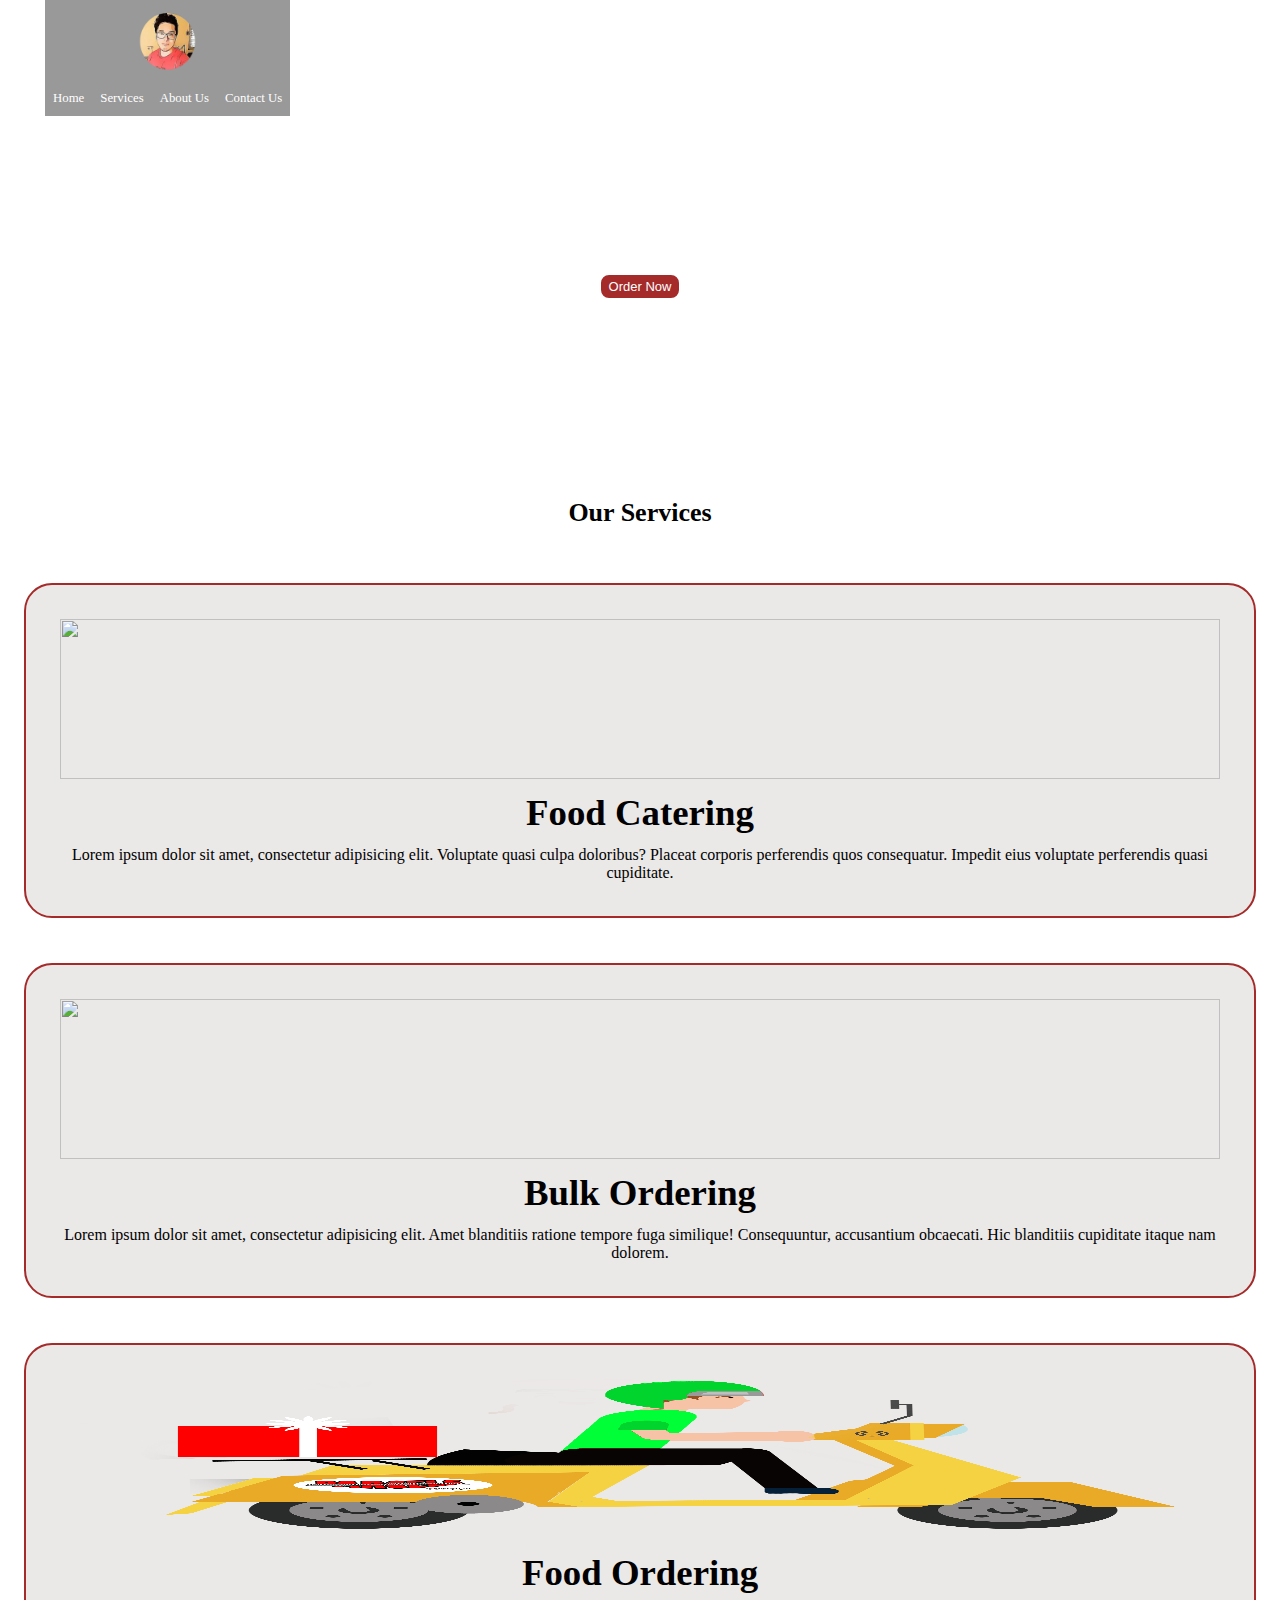
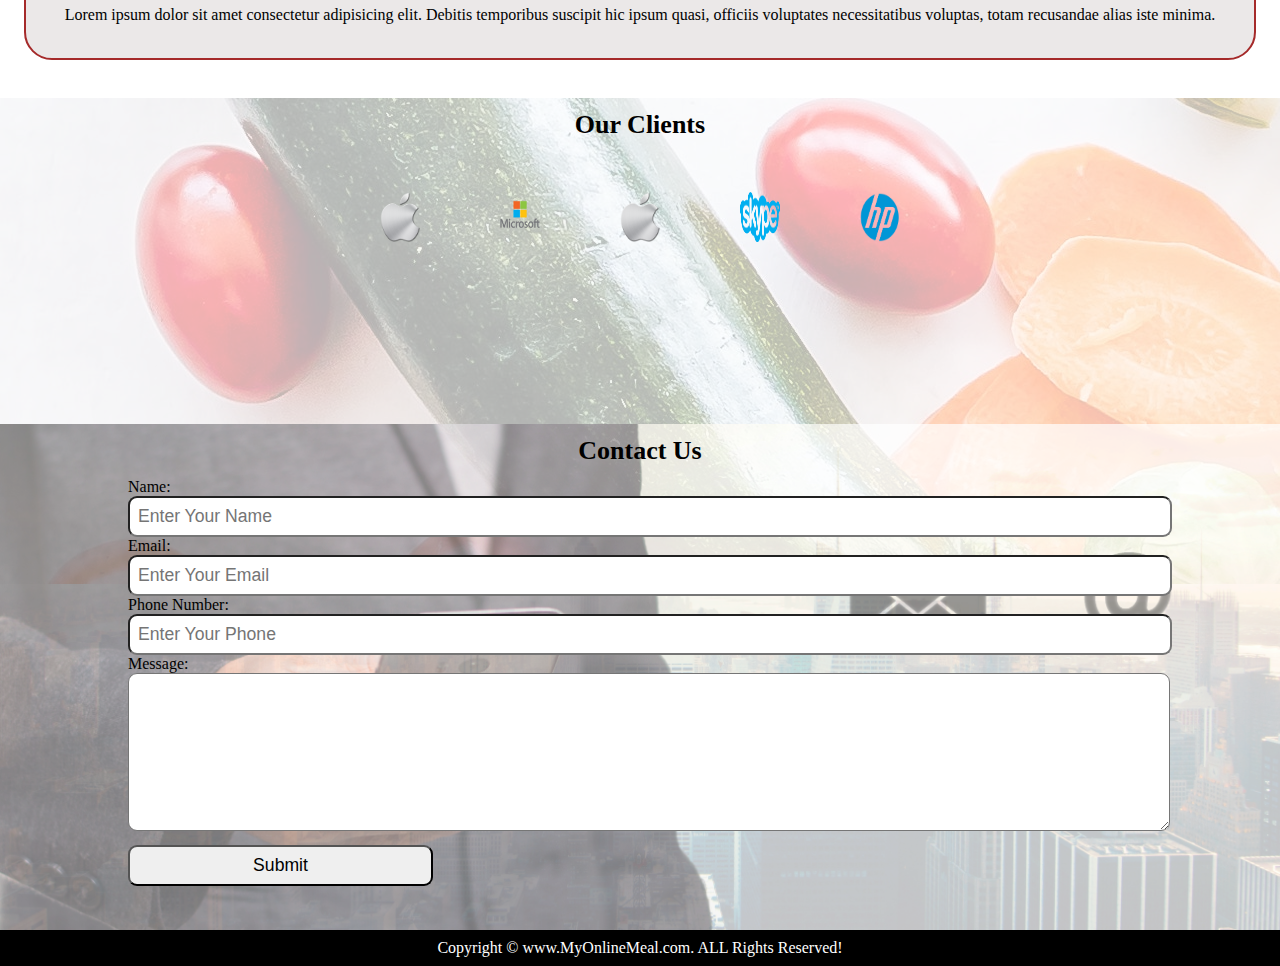
==== index.html @ 8838eeab "PIZZA DELIVERY WEBSITE" ====
<!DOCTYPE html>
<html lang="en">

<head>
    <meta charset="UTF-8">
    <meta http-equiv="X-UA-Compatible" content="IE=edge">
    <meta name="viewport" content="width=device-width, initial-scale=1.0">
    <title>Responsive Food Delivery Website</title>
    <link rel="stylesheet" href="style.css">
    <link rel="stylesheet" href="phone.css">
    <link rel="preconnect" href="https://fonts.gstatic.com">
    
</head>

<body>
    <nav id="navbar">
        <div id="logo">
            <img src="logo.png" alt="Loading">
        </div>
        <ul>
            <li class="item"><a href="#">Home</a></li>
            <li class="item"><a href="#">Services</a></li>
            <li class="item"><a href="#">About Us</a></li>
            <li class="item"><a href="#">Contact Us</a></li>

        </ul>
    </nav>
    <section id="home">
        <h1 class="h-primary">Welcome to MyOnlineMeal </h1>
        <p>Lorem ipsum dolor sit amet consectetur adipisicing elit. Minima iure</p>
        <p>Lorem ipsum dolor sit amet consectetur adipisicing elit.</p>
        <button class="btn">Order Now</button>
    </section>

    <section class="services-container">
        <h1 class="h-primary center">Our Services</h1>
        <div id="services">
            <div class="box">
                <img src="1.png" alt="">
                <h2 class="h-secondary center">Food Catering</h2>
                <p class="center"> Lorem ipsum dolor sit amet, consectetur adipisicing elit. Voluptate quasi culpa
                    doloribus? Placeat corporis perferendis quos consequatur. Impedit eius voluptate perferendis quasi
                    cupiditate.</p>
            </div>
            <div class="box">
                <img src="2.png" alt="">
                <h2 class="h-secondary center">Bulk Ordering</h2>
                <p class="center"> Lorem ipsum dolor sit amet, consectetur adipisicing elit. Amet blanditiis ratione
                    tempore fuga similique! Consequuntur, accusantium obcaecati. Hic blanditiis cupiditate itaque nam
                    dolorem.</p>
            </div>
            <div class="box">
                <img src="3.png" alt="">
                <h2 class="h-secondary center">Food Ordering</h2>
                <p class="center"> Lorem ipsum dolor sit amet consectetur adipisicing elit. Debitis temporibus suscipit
                    hic ipsum quasi, officiis voluptates necessitatibus voluptas, totam recusandae alias iste minima.
                </p>
            </div>
        </div>
    </section>

    <section id="client-section">
        <h1 class="h-primary center">Our Clients</h1>
        <div id="clients">
            <div class="client-item">
                <img src="logo1.png" alt="our client">
            </div>
            <div class="client-item">
                <img src="logo2.png" alt="our client">
            </div>
            <div class="client-item">
                <img src="logo1.png" alt="our client">
            </div>
            <div class="client-item">
                <img src="logo4.png" alt="our client">
            </div>
            <div class="client-item">
                <img src="logo3.png" alt="our client">
            </div>
        </div>
    </section>

    <section id="contact">
        <h1 class="h-primary center">Contact Us</h1>

        <div id="contact-box">
            <form action="submit.html">
                <div class="form-group">
                    <label for="name">Name:</label>
                    <input type="text" name="" id="name" placeholder="Enter Your Name">
                </div>
                <div class="form-group">
                    <label for="email">Email:</label>
                    <input type="email" name="" id="email" placeholder="Enter Your Email">
                </div>
                <div class="form-group">
                    <label for="phone">Phone Number:</label>
                    <input type="phone" name="" id="phone" placeholder="Enter Your Phone">
                </div>
                <div class="form-group">
                    <label for="message">Message:</label>
                    <textarea name="message" id="message" cols="30" rows="10"></textarea>
                </div>
                <div id="enter">
                    <input type="submit" id="submit" value="Submit">
                </div>
            </form>
        </div>
    </section>
    <footer>
        <div class="center">
            Copyright &copy; www.MyOnlineMeal.com. ALL Rights Reserved!
        </div>
    </footer>
</body>

</html>
---- style.css ----
/* css reset  */
*{
    margin: 0px;
    padding: 0px;

}

/* CSS Variables  */
:root{
    --navbar-height:59px;
}

/* Navigation bar  */

#navbar{
    display: flex;
    align-items: center;
    position: absolute;
    top: 0;

}

/* logo and image of navigatoin bar */
#logo{
margin: 10px 34px;
}

#logo img{
margin: 3px 6px;
height: 59px;
}


/* list styling of navigation bar*/


#navbar  ul{
    display: flex;
    font-family: 'Bree Serif', serif;


}


#navbar::before{
    content: "";
    background-color: black;
    position: absolute;
    height: 100%;
    width: 100%;
    z-index: -1;
    opacity: 0.4;
    top: 0px;
    left: 0px;

}

#navbar  ul li{
   
    list-style: none;
    font-size: 1.3rem;

}

#navbar  ul li a{
    color: white ; 
    display: block;
    padding: 3px 22px;
    border-radius: 20px;
    text-decoration: none;
}

#navbar  ul li a:hover{
    color: black;
    background-color: white;
}

/* home section  */
#home{
    display: flex;
    flex-direction: column;
    padding: 3px 200px;
    justify-content: center;
    align-items: center;
    height: 578px;
}


#home::before{
    content: "";
    background: url(bg1.jpg) no-repeat center center/cover;
    position: absolute;
    height: 578px;
    width: 100%;
    z-index: -1;
    opacity: 0.89;
    top: 0px;
    left: 0px;

}

#home h1{
    color: white;
    text-align: center;
    font-family: 'Bree Serif', serif;
}
#home p{
    color: white;
    text-align: center;
    font-size: 1.5rem;
    font-family: 'Bree Serif', serif;
}

/* services section  */
#services{
margin: 18px;
display: flex;
}

#services .box{
    border: 2px solid brown;
    margin: 25px 6px;
    padding: 34px;
    border-radius: 28px;
    background-color: rgb(235, 232, 232);
    margin-bottom: 20px;

}
#services .box img{
    height: 160px;
    margin: auto;
    display: block;
}
/* #services h2{
    text-align: center;
} */

.services-container{
    text-align: center;
}
.services-container h1{
    margin:0px 2px;
}
#services .box p{
    font-family: 'Bree Serif', serif;
}

/* client section  */

#client-section{

height: 326px;
}
#client-section::before{
    content: "";
    position: absolute;
    background: url(bg.jpg);
    width: 100%;
    height: 54%;
    z-index: -1;
    opacity: 0.3;
    }
#client-section h1{
    text-align: center;
}

#clients{
    display: flex;
    justify-content: center;
    align-items: center;
}
#clients img{
    height: 124px;
}
.client-item{
    padding: 34px;
}
/* utility classes  */
.h-primary{
    font-size: 2.8rem;
    padding: 12px;
    
    font-family: 'Bree Serif', serif;

}
.h-secondary{
    font-family: 'Bree Serif', serif;
    font-size: 2.3rem;
    padding: 12px;

   

}
.btn{
    padding: 6px 20px;
    border: 2px solid white;
    background-color: brown;
    color: white;
    margin: 17px;
    font-size: 1.5rem;
    border-radius: 10px;
    cursor: pointer;
}

.btn:hover{
   color: red;
   font-weight: bold;
   background-color: black;
   border: 2px solid yellow;
   cursor: pointer;
}

/* contact section  */

#contact{
    position: relative;


}
#contact h1{
    text-align: center;
}

#contact::before{
    content: "";
    position: absolute;
    width: 100%;
height: 100%;
z-index: -1;
opacity: 0.7;
background: url(contact.jpg) no-repeat center center/cover;
}
#contact-box{
    display: flex;
    justify-content: center;
    align-items: center;
    padding-bottom: 34px;
}
#contact-box form{
    width: 40%;

}
#contact-box label{
    font: 1.3rem;
    font-family: 'Bree Serif', serif;
}
#contact-box input,
#contact-box textarea{
    width: 100%;
    padding: 0.5rem;
    border-radius: 9px;
    font-size: 1.1rem;

}
#enter input{
    width: 503px;
    padding: 0.5rem;
    border-radius: 9px;
    font-size: 1.1rem;
    margin: 10px 0px;
}
#enter input:hover{
    background-color: black;
    color: white;
    border: 2px solid red;
    font-weight: bold;
    
}

/* footer  */
footer{
    background-color: black;
    color: white;
    text-align: center;
    padding: 9px 20px;
}
---- phone.css ----
/* navigation menu  */


#navbar{
    flex-direction: column;
    margin: 0px 45px;
  
}
#navbar ul li a{
    font-size: 0.8rem;
    padding: 0px 6px;
padding-bottom: 8px;
margin: 2px;
}


/* home section  */
#home{
height: 480px;
padding: 3px 10px;

}
#home::before{
    height: 480px;
    
    }
    #home p{
        font-size: 13px;
    }

/* services section  */
#services{
flex-direction: column;
}

/* client section  */
#clients{
    flex-wrap: wrap;
}
#clients img{
    width: 40px;
    padding: 6px;
    height: 50px;
}

/* contact us section  */
#contact-box form{
width: 80%;
height: 100%;
}
#contact-box form textarea{
    height: 140px;
}



/* footer  */

/* utility classes  */

.h-primary{
    font-size: 26px;
}

.btn{
    font-size: 13px;
    padding: 4px 8px;
}
.box img{
    width: 100%;
}

#enter input{
    width: 305px;
    padding: 0.5rem;
    border-radius: 9px;
    font-size: 1.1rem;
    margin: 10px 0px;
}
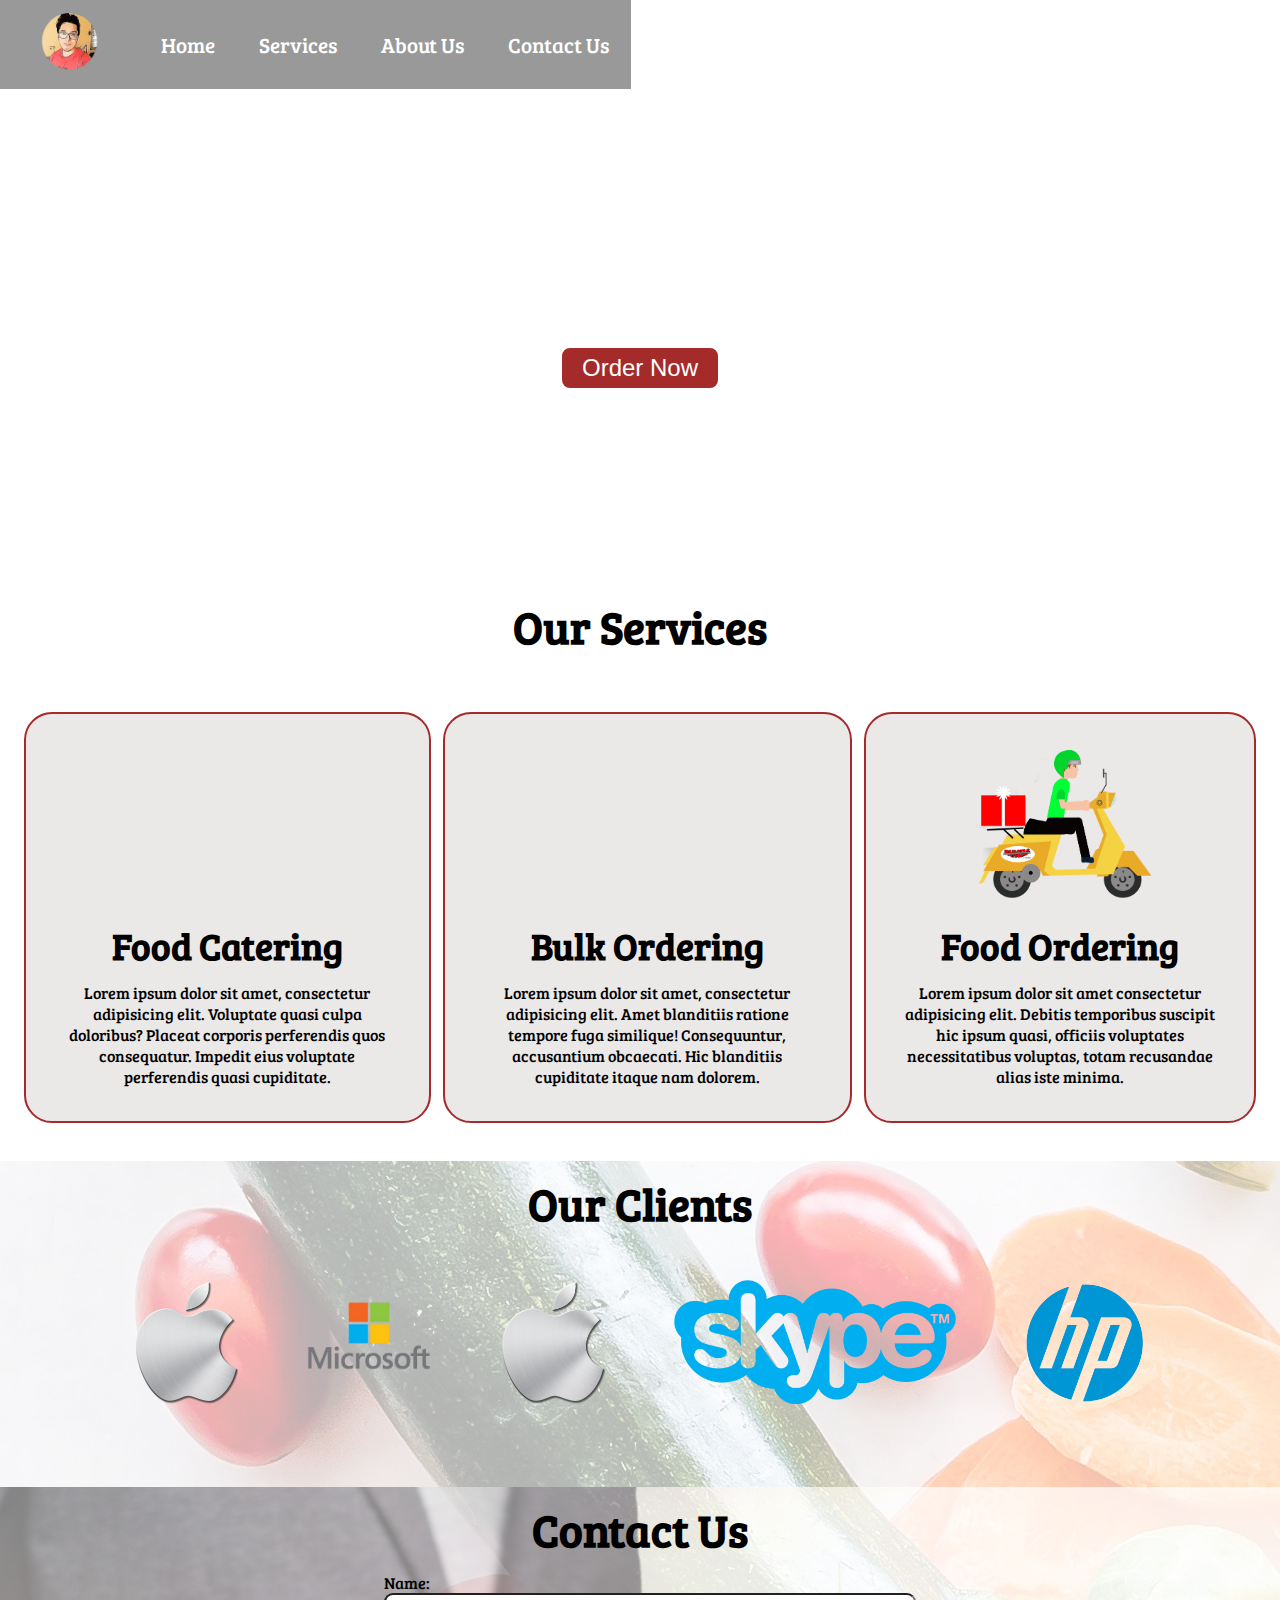
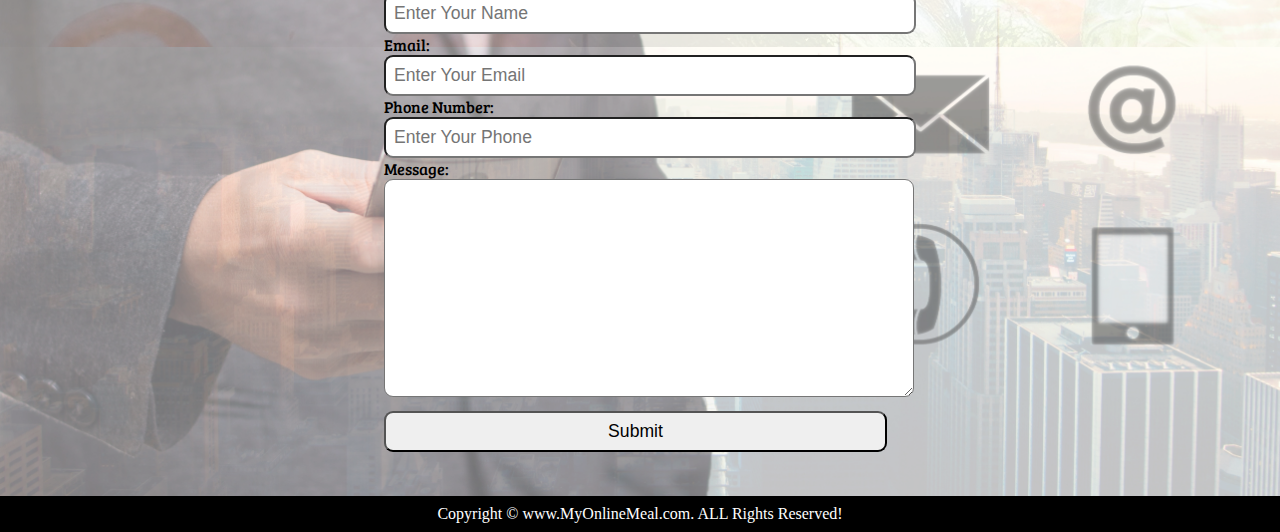
==== commit 9dc8ac49: "Update index.html" ====
--- a/index.html
+++ b/index.html
@@ -7,9 +7,12 @@
     <meta name="viewport" content="width=device-width, initial-scale=1.0">
     <title>Responsive Food Delivery Website</title>
     <link rel="stylesheet" href="style.css">
-    <link rel="stylesheet" href="phone.css">
+    <link rel="stylesheet" media="screen and (max-width:1170px)" href="phone.css">
     <link rel="preconnect" href="https://fonts.gstatic.com">
-    
+    <link href="https://fonts.googleapis.com/css2?family=Bree+Serif&display=swap" rel="stylesheet">
+    <link rel="preconnect" href="https://fonts.gstatic.com">
+    <link href="https://fonts.googleapis.com/css2?family=Baloo+2:wght@600&display=swap" rel="stylesheet">
+
 </head>
 
 <body>
@@ -114,4 +117,4 @@
     </footer>
 </body>
 
-</html>+</html>
